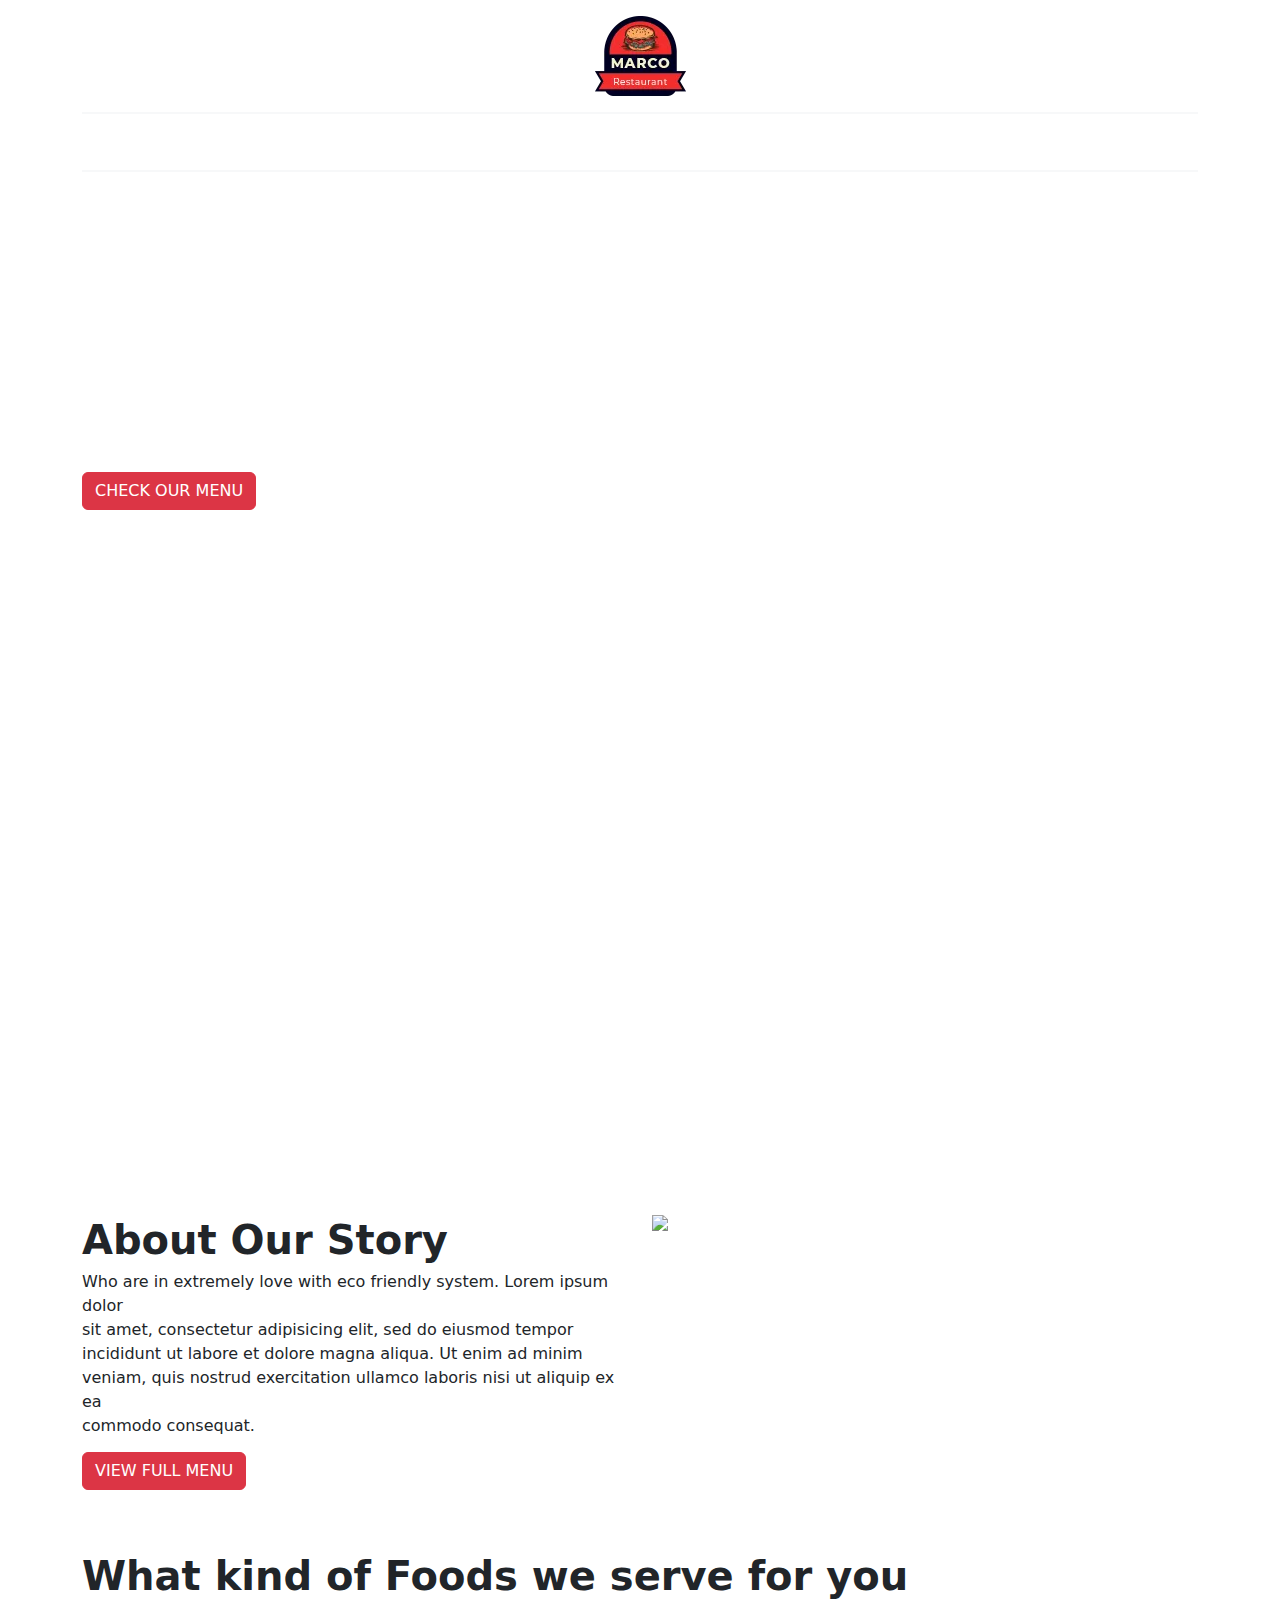
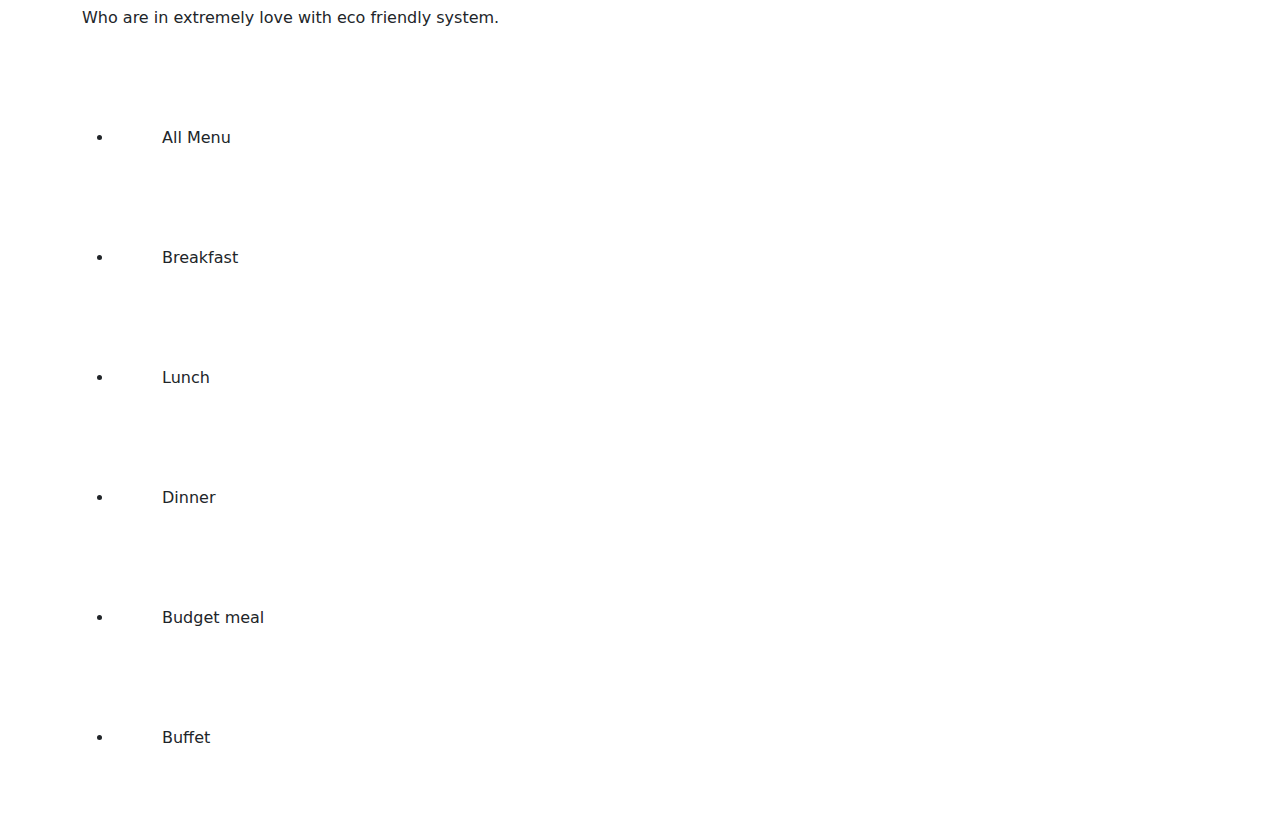
==== index.html @ f16a8096 "stron" ====
<!DOCTYPE html>
<html lang="en">
<head>
    <link rel="stylesheet" href="assects/css/bootstrap.min.css">
    <link rel="stylesheet" href="style.css">
    <meta charset="UTF-8">
    <meta name="viewport" content="width=device-width, initial-scale=1.0">
    <title>Document</title>
</head>
<body>
        <header class="container">
            <div class="row">
                <div class="col d-flex">
                    <img src="logo.png.webp" class="mx-auto m-3">
                </div>
            </div>
            <div class="col border opacity-25"></div>
            <div class="row m-3">
                <div class="col d-flex" width: 50%>
                    <div class="col text-white fw-bold">HOME</div>
                    <div class="col text-white fw-bold">ABOUT</div>
                    <div class="col text-white fw-bold">MENU</div>
                    <div class="col text-white fw-bold">GALLERY</div>
                    <div class="col text-white fw-bold">BLOG</div>
                    <div class="col text-white fw-bold">PAGES</div>
                    <div class="col text-white fw-bold">CONTACT</div>
                </div>
            </div>
            <div class="col border opacity-25 mb-5"></div>
            <div class="row mt-5 pt-5">
                <div class="col text-white">
                    <div class="fs-6">WIDE OPTIONS OF CHOICE</div>
                </div>
            </div>
            <div class="row">
                <div class="col text-white">
                    <h1 class="fw-bold" >Delicious Recipes</h1>
                </div>
            </div>
            <div class="row">
                <div class="col">
                    <div class="fs-6 mb-3 text-white">inappropriate behavior is often laughed off as “boys will be boys,” women<br> face higher conduct standards especially in the workplace. That’s why it’s<br> crucial that, as women.</div>
                </div>
            </div>
            <div class="row">
                <div class="col">
                    <button type="button" class="btn btn-danger">CHECK OUR MENU</button>
                </div>
            </div>
        </header>
        <main class="container">
            <div class="row">
                <div class="col-6 fs-1 fw-bold">About Our Story<div class="fs-6 fw-normal">Who are in extremely love with eco friendly system. Lorem ipsum dolor<br> sit amet, consectetur adipisicing elit, sed do eiusmod tempor<br> incididunt ut labore et dolore magna aliqua. Ut enim ad minim<br> veniam, quis nostrud exercitation ullamco laboris nisi ut aliquip ex ea<br> commodo consequat.</div><button type="button" class="btn btn-danger">VIEW FULL MENU</button></div>
                <div class="col-6">
                    <img src="https://preview.colorlib.com/theme/marco/img/about-img.jpg" class="img-fluid">
                </div>
            </div>
            <div class="row mt-5 d-flex">
                <div class="col mx-autos">
                    <div class="col fs-1 fw-bold mx-auto">What kind of Foods we serve for you<div class="fs-6 fw-normal">Who are in extremely love with eco friendly system.</div></div>
                </div>
            </div>
            <div class="row mt-5">
                <div class="col">
                    <ul class="rounded-5">
                        <li class="p-5">All Menu</li>
                        <li class="p-5">Breakfast</li>
                        <li class="p-5">Lunch</li>
                        <li class="p-5">Dinner</li>
                        <li class="p-5">Budget meal</li>
                        <li class="p-5">Buffet</li>
                    </ul>
                </div>
            </div>
        </main>
</body>
</html>
---- style.css ----
body{
    margin: 0;
    padding: 0;
    background-image: url(https://preview.colorlib.com/theme/marco/img/hero-bg.jpg.webp);
    background-repeat: no-repeat;
    background-size: cover;
    width: 100vw;
    height: 100vh;
    max-height: 100%;
}
main{
    background-color: white;
    width: 100vw;
    height: 100vh;
    max-height: 100%;
    max-width: 100%;
    margin-top: 700px;
}
h1{
    font-size: 70px;
}
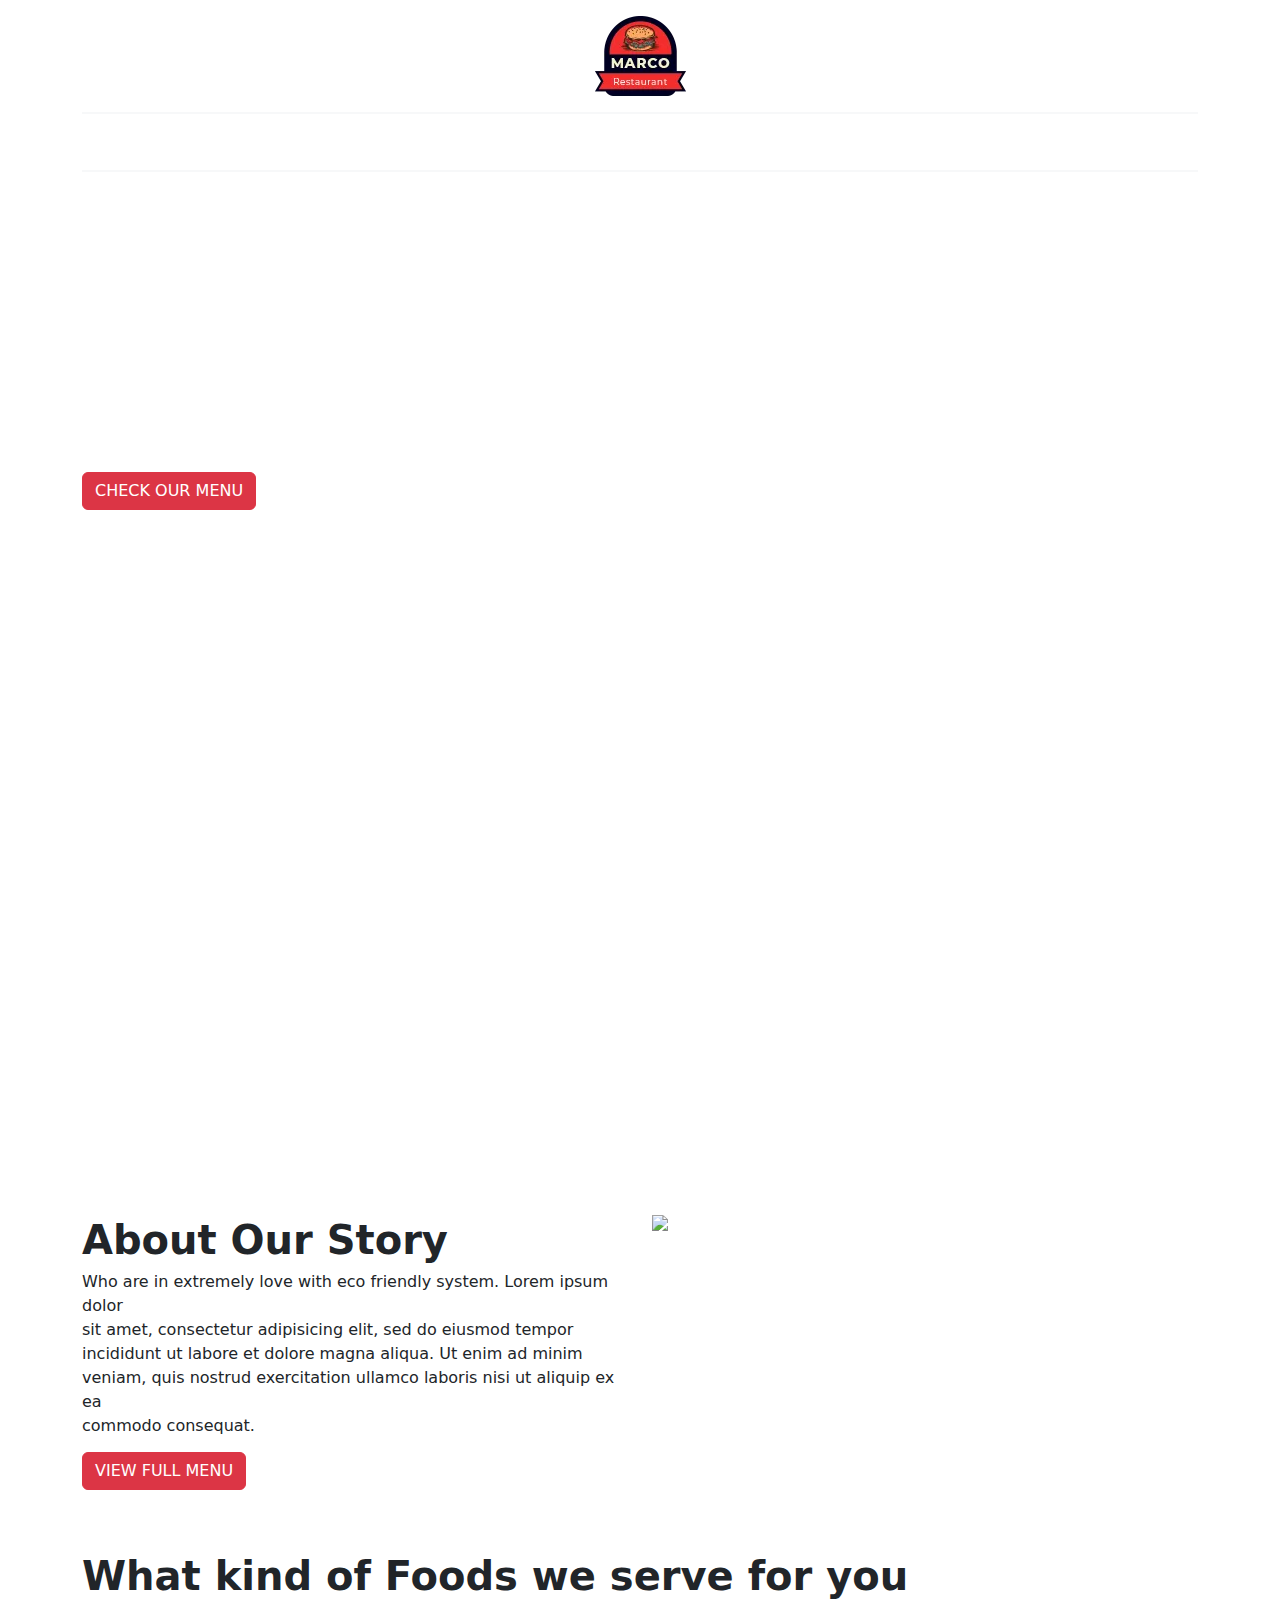
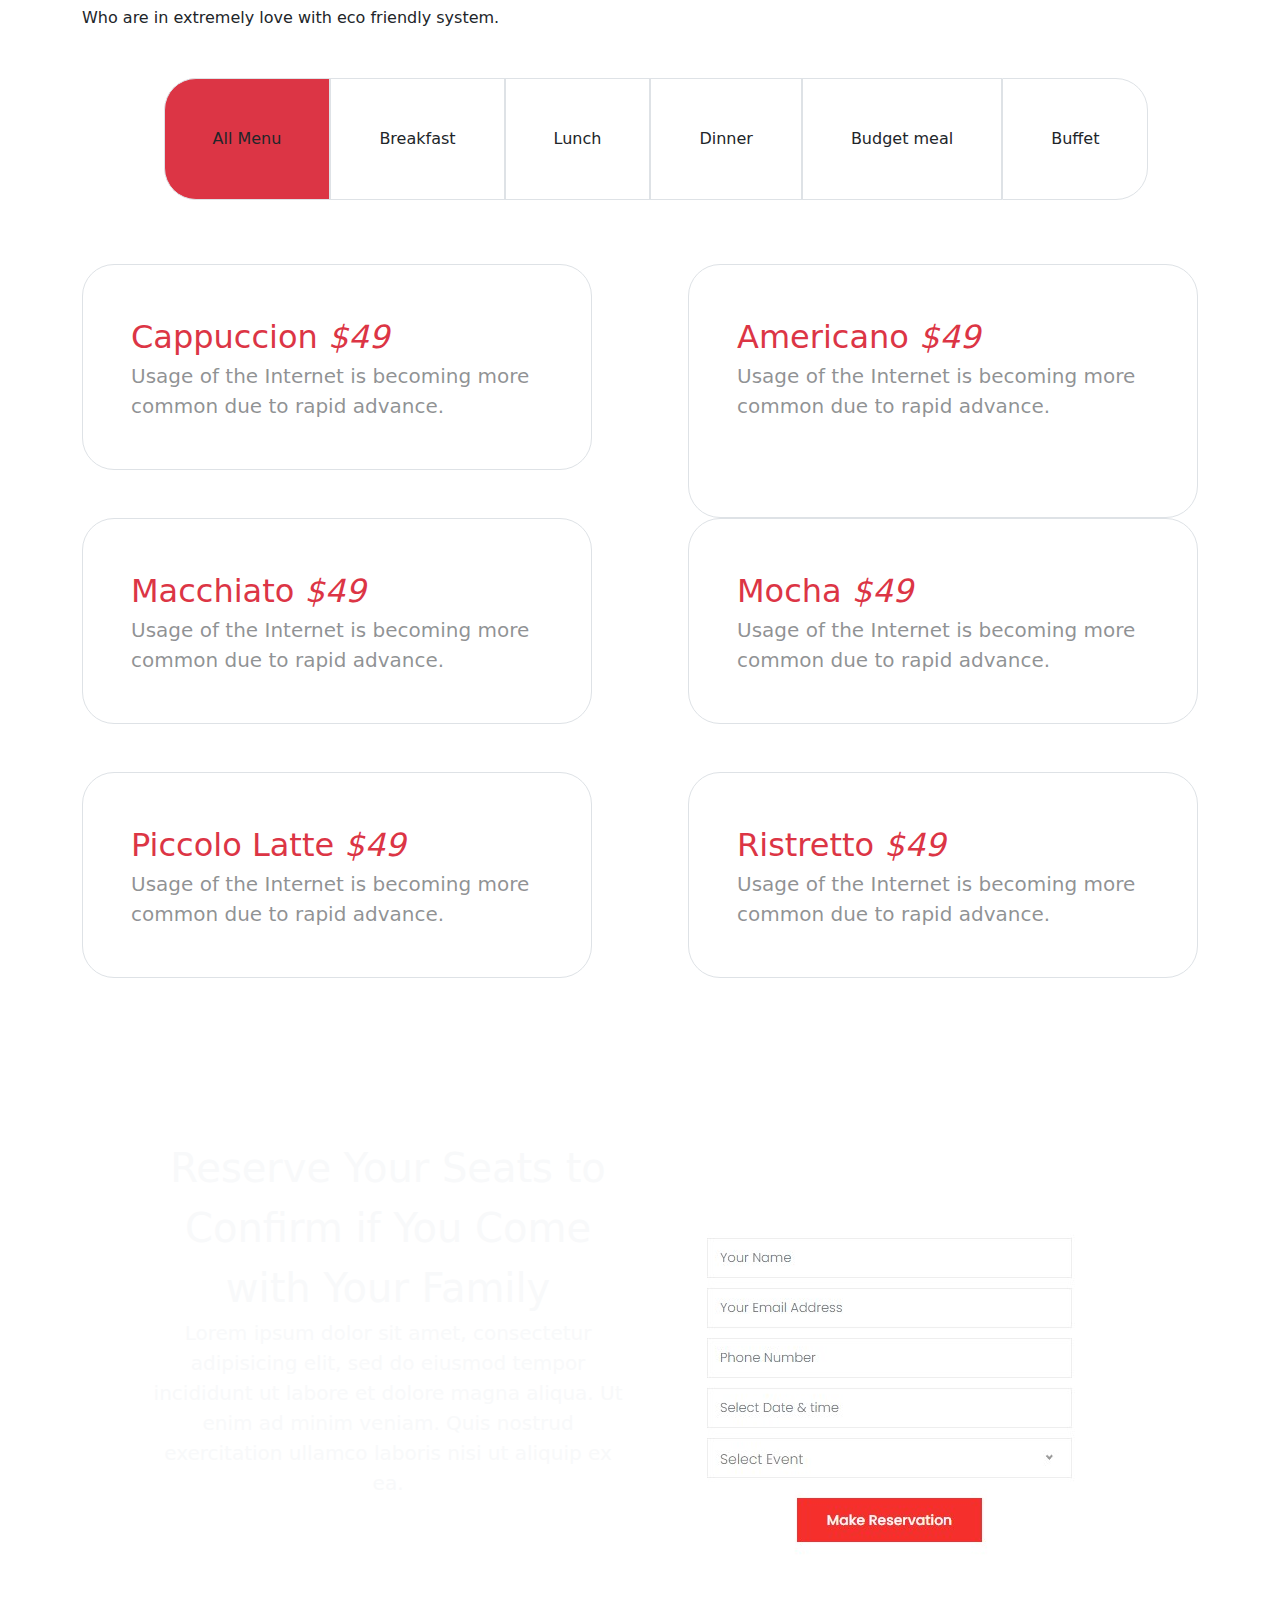
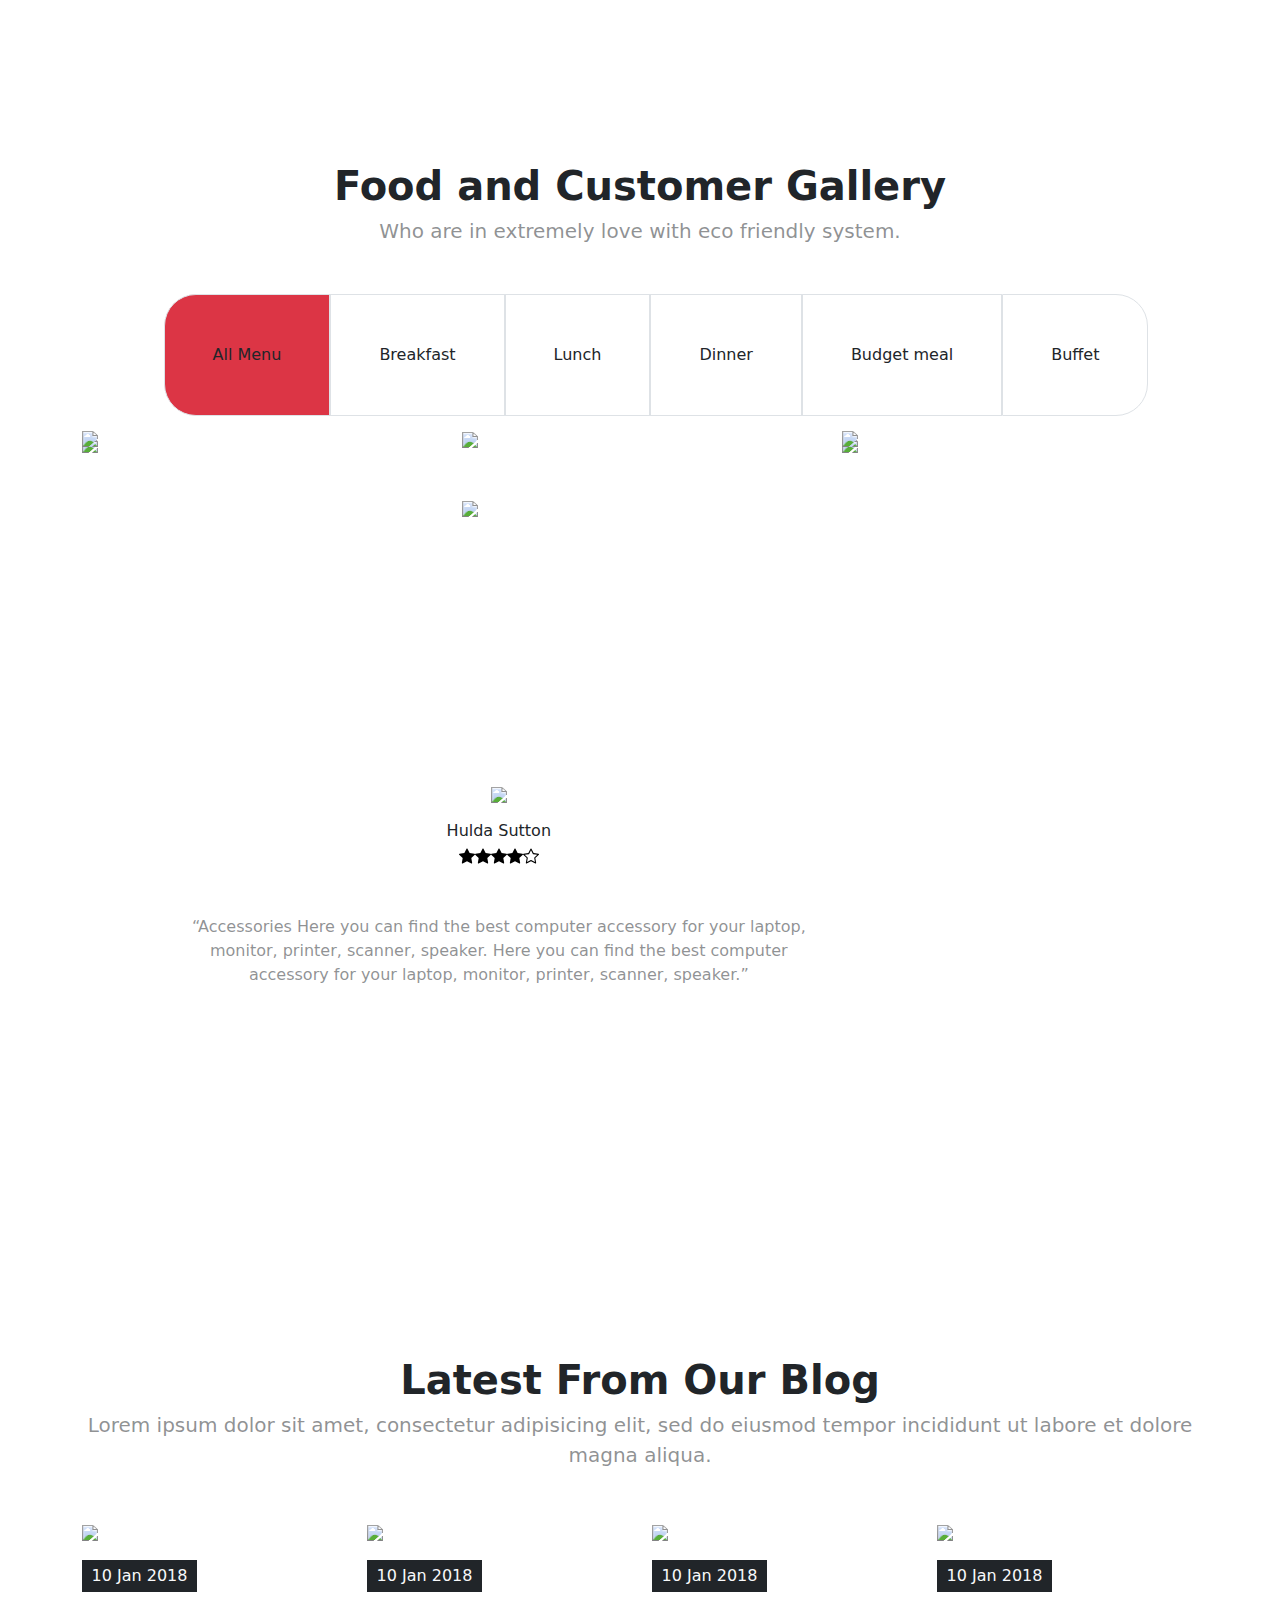
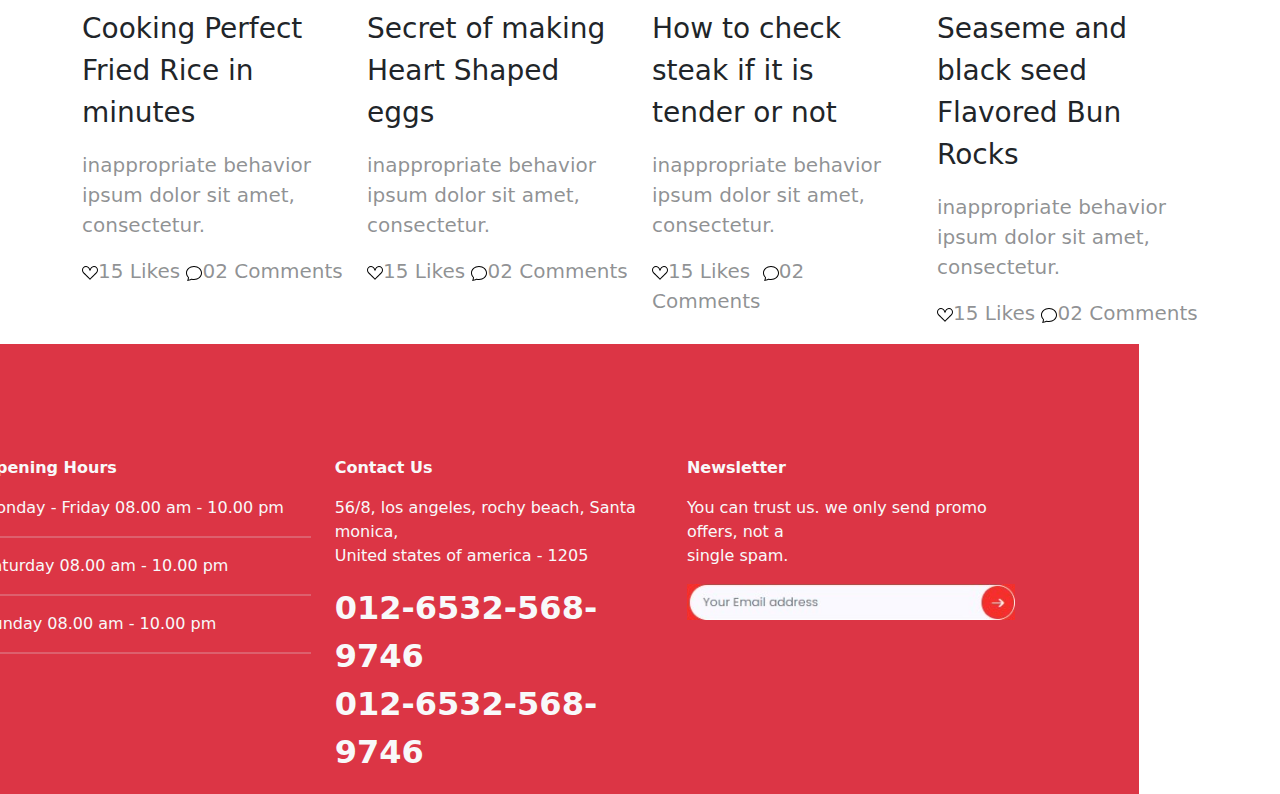
==== commit a0c003e7: "zakonczenie" ====
--- a/index.html
+++ b/index.html
@@ -62,16 +62,104 @@
             </div>
             <div class="row mt-5">
                 <div class="col">
-                    <ul class="rounded-5">
-                        <li class="p-5">All Menu</li>
-                        <li class="p-5">Breakfast</li>
-                        <li class="p-5">Lunch</li>
-                        <li class="p-5">Dinner</li>
-                        <li class="p-5">Budget meal</li>
-                        <li class="p-5">Buffet</li>
+                    <ul class="d-flex justify-content-center">
+                        <div class="p-5 bg-danger border rounded-start-5" id="All_menu">All Menu</div>
+                        <div class="p-5 border">Breakfast</div>
+                        <div class="p-5 border">Lunch</div>
+                        <div class="p-5 border">Dinner</div>
+                        <div class="p-5 border">Budget meal</div>
+                        <div class="p-5 border rounded-end-5">Buffet</div>
                     </ul>
                 </div>
             </div>
+            <div class="row">
+                <div class="col d-flex justify-content-around">
+                    <div class="p-5 mt-5 mb-5 me-5 fs-2 fs-2 text-danger border rounded-5">Cappuccion <i class="text-danger">$49</i><div class="fs-5 text-body-tertiary">Usage of the Internet is becoming more common due to rapid advance.</div></div>
+                    <div class="p-5 mt-5 ms-5 fs-2 fs-2 text-danger border rounded-5">Americano <i class="text-danger">$49</i><div class="fs-5 text-body-tertiary">Usage of the Internet is becoming more common due to rapid advance.</div></div>
+                </div>
+            </div>
+            <div class="row">
+                <div class="col d-flex justify-content-around">
+                    <div class="p-5 mb-5 me-5 fs-2 text-danger border rounded-5">Macchiato <i class="text-danger">$49</i><div class="fs-5 text-body-tertiary">Usage of the Internet is becoming more common due to rapid advance.</div></div>
+                    <div class="p-5 mb-5 ms-5 fs-2 text-danger border rounded-5">Mocha <i class="text-danger">$49</i><div class="fs-5 text-body-tertiary">Usage of the Internet is becoming more common due to rapid advance.</div></div>
+                </div>
+            </div>
+            <div class="row">
+                <div class="col d-flex justify-content-around">
+                    <div class="p-5 me-5 mb-5 fs-2 text-danger border rounded-5">Piccolo Latte <i class="text-danger">$49</i><div class="fs-5 text-body-tertiary">Usage of the Internet is becoming more common due to rapid advance.</div></div>
+                    <div class="p-5 ms-5 mb-5 fs-2 text-danger border rounded-5">Ristretto <i class="text-danger">$49</i><div class="fs-5 text-body-tertiary">Usage of the Internet is becoming more common due to rapid advance.</div></div>
+                </div>
+            </div>
+            <div id="pizza" class="row text-center">
+                <div class="col-6 text-light"><div class="fs-1">Reserve Your Seats to Confirm if You Come with Your Family</div><div class="fs-5">Lorem ipsum dolor sit amet, consectetur adipisicing elit, sed do eiusmod tempor incididunt ut labore et dolore magna aliqua. Ut enim ad minim veniam. Quis nostrud exercitation ullamco laboris nisi ut aliquip ex ea.</div></div>
+                <div class="col-6 text-light"><img src="Zrzut ekranu 2023-10-29 184344.jpg"></div>
+            </div>
+            <div class="row m-5 text-center">
+                <div class="fs-1 fw-bold">Food and Customer Gallery</div>
+                <div class="fs-5 text-body-tertiary">Who are in extremely love with eco friendly system.</div>
+            </div>
+            <div class="row">
+                <div class="col">
+                    <ul class="d-flex justify-content-center">
+                        <div class="p-5 bg-danger border rounded-start-5" id="All_menu">All Menu</div>
+                        <div class="p-5 border">Breakfast</div>
+                        <div class="p-5 border">Lunch</div>
+                        <div class="p-5 border">Dinner</div>
+                        <div class="p-5 border">Budget meal</div>
+                        <div class="p-5 border rounded-end-5">Buffet</div>
+                    </ul>
+                </div>
+            </div>
+            <div class="row d-flex justify-content-between">
+                <div class="col-4"><img src="https://preview.colorlib.com/theme/marco/img/g1.jpg" class="img-fluid"></div>
+                <div class="col-4"><img src="https://preview.colorlib.com/theme/marco/img/g2.jpg" class="img-fluid mb-5"></div>
+                <div class="col-4"><img src="https://preview.colorlib.com/theme/marco/img/g3.jpg" class="img-fluid"></div>
+                <div class="col-4"><img src="https://preview.colorlib.com/theme/marco/img/g4.jpg" class="img-fluid position-relative" id="img2"></div>
+                <div class="col-4"><img src="https://preview.colorlib.com/theme/marco/img/g6.jpg" class="img-fluid position-relative"></div>
+                <div class="col-4"><img src="https://preview.colorlib.com/theme/marco/img/g5.jpg" class="img-fluid position-relative" id="img2"></div>
+            </div>
+            <div class="row" id="review">
+                <div class="col text-center">
+                    <img src="https://preview.colorlib.com/theme/marco/img/user.png" class="img-fluid mb-3">
+                    <div class="mb-5">Hulda Sutton<p><img src="star-fill.svg" class="img-fluid"><img src="star-fill.svg" class="img-fluid"><img src="star-fill.svg" class="img-fluid"><img src="star-fill.svg" class="img-fluid"><img src="star.svg" class="img-fluid"></p></div>
+                    <div class="text-body-tertiary">“Accessories Here you can find the best computer accessory for your laptop,<br> monitor, printer, scanner, speaker. Here you can find the best computer<br> accessory for your laptop, monitor, printer, scanner, speaker.”</div>
+                </div>
+            </div>
+            <div class="row text-center" id="blog">
+                <div class="fs-1 fw-bold">Latest From Our Blog</div>
+                <div class="fs-5 text-body-tertiary">Lorem ipsum dolor sit amet, consectetur adipisicing elit, sed do eiusmod tempor incididunt ut labore et dolore magna aliqua.</div>
+            </div>
+            <div class="row">
+                <div class="col-3"><img src="https://preview.colorlib.com/theme/marco/img/b1.jpg" class="img-fluid">
+                    <div id="jan" class="bg-dark p-1 text-light mt-3 mb-3 fw-light text-center">10 Jan 2018</div>
+                    <div class="fs-3 mb-3">Cooking Perfect Fried Rice in minutes</div>
+                    <div class="fs-5 text-body-tertiary mb-3">inappropriate behavior ipsum dolor sit amet, consectetur.</div>
+                    <div class="fs-5 text-body-tertiary mb-3"><img src="suit-heart.svg" class="img-fluid">15 Likes <img src="chat.svg" class="img-fluid">02 Comments</div>
+                </div>
+                <div class="col-3"><img src="https://preview.colorlib.com/theme/marco/img/b2.jpg" class="img-fluid">
+                    <div id="jan" class="bg-dark p-1 text-light mt-3 mb-3 fw-light text-center">10 Jan 2018</div>
+                    <div class="fs-3 mb-3">Secret of making Heart Shaped eggs</div>
+                    <div class="fs-5 text-body-tertiary mb-3">inappropriate behavior ipsum dolor sit amet, consectetur.</div>
+                    <div class="fs-5 text-body-tertiary mb-3"><img src="suit-heart.svg" class="img-fluid">15 Likes <img src="chat.svg" class="img-fluid">02 Comments</div>
+                </div>
+                <div class="col-3"><img src="https://preview.colorlib.com/theme/marco/img/b3.jpg" class="img-fluid">
+                    <div id="jan" class="bg-dark p-1 text-light mt-3 mb-3 fw-light text-center">10 Jan 2018</div>
+                    <div class="fs-3 mb-3">How to check steak if it is tender or not</div>
+                    <div class="fs-5 text-body-tertiary mb-3">inappropriate behavior ipsum dolor sit amet, consectetur.</div>
+                    <div class="fs-5 text-body-tertiary mb-3"><img src="suit-heart.svg" class="img-fluid">15 Likes &nbsp<img src="chat.svg" class="img-fluid">02 Comments</div>
+                </div>
+                <div class="col-3"><img src="https://preview.colorlib.com/theme/marco/img/b4.jpg" class="img-fluid">
+                    <div id="jan" class="bg-dark p-1 text-light mt-3 mb-3 fw-light text-center">10 Jan 2018</div>
+                    <div class="fs-3 mb-3">Seaseme and black seed Flavored Bun Rocks</div>
+                    <div class="fs-5 text-body-tertiary mb-3">inappropriate behavior ipsum dolor sit amet, consectetur.</div>
+                    <div class="fs-5 text-body-tertiary mb-3"><img src="suit-heart.svg" class="img-fluid">15 Likes <img src="chat.svg" class="img-fluid">02 Comments</div>
+                </div>
+            </div>
+            <div class="row bg-danger text-light" id="footer">
+                <div class="col-4"><div class="mb-3 fw-bold">Opening Hours</div><div class="mb-3">Monday - Friday 08.00 am - 10.00 pm</div><div class="col border opacity-25 mb-3"></div><div class="mb-3">Saturday 08.00 am - 10.00 pm</div><div class="col border opacity-25 mb-3"></div><div class="mb-3">Sunday 08.00 am - 10.00 pm</div><div class="col border opacity-25 mb-3"></div></div>
+                <div class="col-4"><div class="mb-3 fw-bold">Contact Us</div><div class="mb-3">56/8, los angeles, rochy beach, Santa monica,<br> United states of america - 1205</div><div class="fs-2 fw-bold"> 012-6532-568-9746<br> 012-6532-568-9746</div></div>
+                <div class="col-4"><div class="mb-3 fw-bold">Newsletter</div><div class="mb-3">You can trust us. we only send promo offers, not a<br> single spam.</div><img src="Zrzut ekranu 2023-10-29 200534.jpg" class="img-fluid"></div>
+            </div>
         </main>
 </body>
-</html>
+</html>--- a/style.css
+++ b/style.css
@@ -18,4 +18,41 @@
 }
 h1{
     font-size: 70px;
+}
+#pizza{
+    background-image: url(https://preview.colorlib.com/theme/marco/img/reservation-bg.jpg);
+    background-repeat: no-repeat;
+    background-size: cover;   
+    width: 100vw;
+    height: 70vh;
+    margin-left: -20%;
+    padding-left: 25%;
+    padding-top: 10%;
+    margin-bottom: 100px;
+}
+#img2{
+    margin-top: -140px;
+}
+#review{
+    background-image: url(https://preview.colorlib.com/theme/marco/img/review-bg.jpg);
+    background-repeat: no-repeat;
+    background-size: cover;   
+    width: 100vw;
+    height: 70vh;
+    margin-left: -20%;
+    margin-top: 100px;
+    padding: 15%;
+}
+#blog{
+    margin-top: 100px;
+    margin-bottom: 50px;
+}
+#jan{
+    width: 115px;
+}
+#footer{
+    width: 100vw;
+    height: 50vh;
+    margin-left: -20%;
+    padding: 10%;
 }